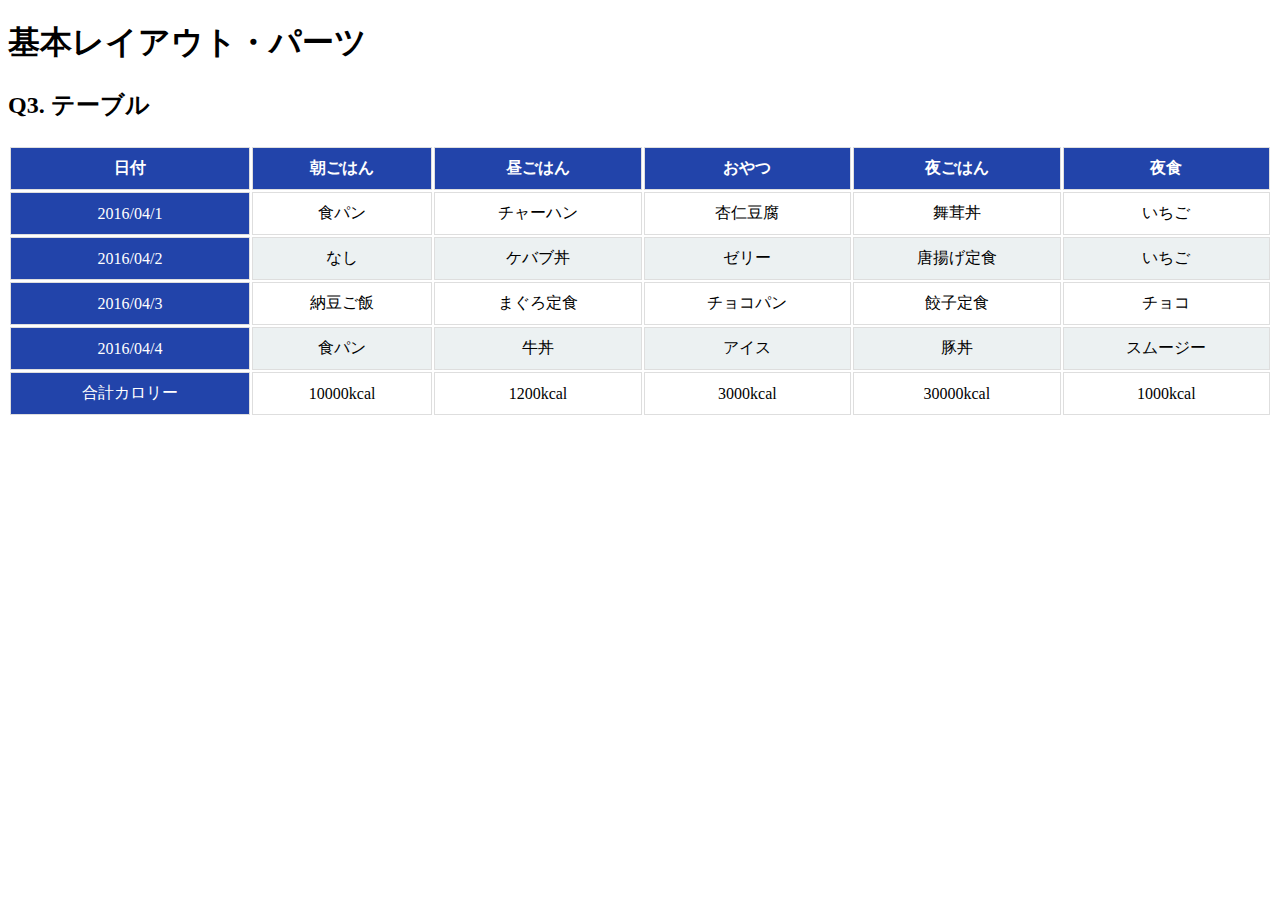
==== layout_parts/q3/index.html @ 688f3453 "確認お願いいたします" ====
<!DOCTYPE html>
<html>
  <head>
    <meta charset="utf-8">
    <meta http-equiv="X-UA-Compatible" content="IE=edge">
    <meta name="viewport" content="width=device-width, initial-scale=1.0, maximum-scale=1.0, user-scalable=no">
    <meta name="format-detection" content="telephone=no">
    <title>基本レイアウト・パーツ</title>
    <link rel="stylesheet" href="http://gizumo-inc.github.io/sample/front-lesson/layout_parts_new/assets/css/reset.css">
    <link rel="stylesheet" href="http://gizumo-inc.github.io/sample/front-lesson/layout_parts_new/assets/css/base.css">
    <link rel="stylesheet" href="css/style.css">
  </head>
  <body>
    <div class="wrapper">
      <h1 class="title">基本レイアウト・パーツ</h1>
      <h2 class="headline">
        <p class="headline__text">Q3. テーブル</p>
      </h2>
      <div class="box">
        <!--
             tableタグを使って表をつくってもらいます。
             tableタグ内では使っていいタグと使っていい順序というものが決まっています。
             それを検索しながら当てはめてください。

             背景色が青いセルのfont-sizeは18pxでline-heightが26pxです。
             それ以外のセルはfont-sizeが16pxでline-heightが22pxです。

             ■この問題で使う大事なプロパティ
             ・table-layout

             ■この問題で使う大事な擬似要素
             ・:nth-child
             ・:first-child
             ・:last-child

             ■必須ではないけど使えると便利な擬似要素
             ・:not
        -->
        <!-- 回答はここに書いてね -->
        <!-- すでについてるクラスにはstyleを指定しない。styleをつける場合は自分で新たにクラスをつけること -->
        <div class="q3">


          <table>
            <tr>
              <th>日付</th>
              <th>朝ごはん</th>
              <th>昼ごはん</th>
              <th>おやつ</th>
              <th>夜ごはん</th>
              <th>夜食</th>
            </tr>
            <tr>
              <td>2016/04/1</td>
              <td>食パン</td>
              <td>チャーハン</td>
              <td>杏仁豆腐</td>
              <td>舞茸丼</td>
              <td>いちご</td>
            </tr>
            <tr>
              <td>2016/04/2</td>
              <td>なし</td>
              <td>ケバブ丼</td>
              <td>ゼリー</td>
              <td>唐揚げ定食</td>
              <td>いちご</td>
            </tr>
            <tr>
              <td>2016/04/3</td>
              <td>納豆ご飯</td>
              <td>まぐろ定食</td>
              <td>チョコパン</td>
              <td>餃子定食</td>
              <td>チョコ</td>
            </tr>
            <tr>
              <td>2016/04/4</td>
              <td>食パン</td>
              <td>牛丼</td>
              <td>アイス</td>
              <td>豚丼</td>
              <td>スムージー</td>
            </tr>
            <tr>
              <td>合計カロリー</td>
              <td>10000kcal</td>
              <td>1200kcal</td>
              <td>3000kcal</td>
              <td>30000kcal</td>
              <td>1000kcal</td>
            </tr>
          </table>

        </div>
        <!-- 回答はここに書いてね -->
      </div>
    </div>
  </body>
</html>
---- layout_parts/q3/css/style.css ----
@charset "UTF-8";

/* 回答はここに書いてね */

table {
  width: 100%;
}

th {
  background-color: #24a;
  color: #fff;
  padding: 10px;
  border: 1px solid #dedede;
}

td {
  padding: 10px;
  text-align: center;
  border: 1px solid #dedede;
}

td:first-child {
  background-color: #24a;
  color: #fff;
}

tr:nth-child(odd) {
  background-color: #ecf1f2;
}

tr:last-child {
  border-top: 2px dashed #000;
}

/* 回答はここに書いてね */
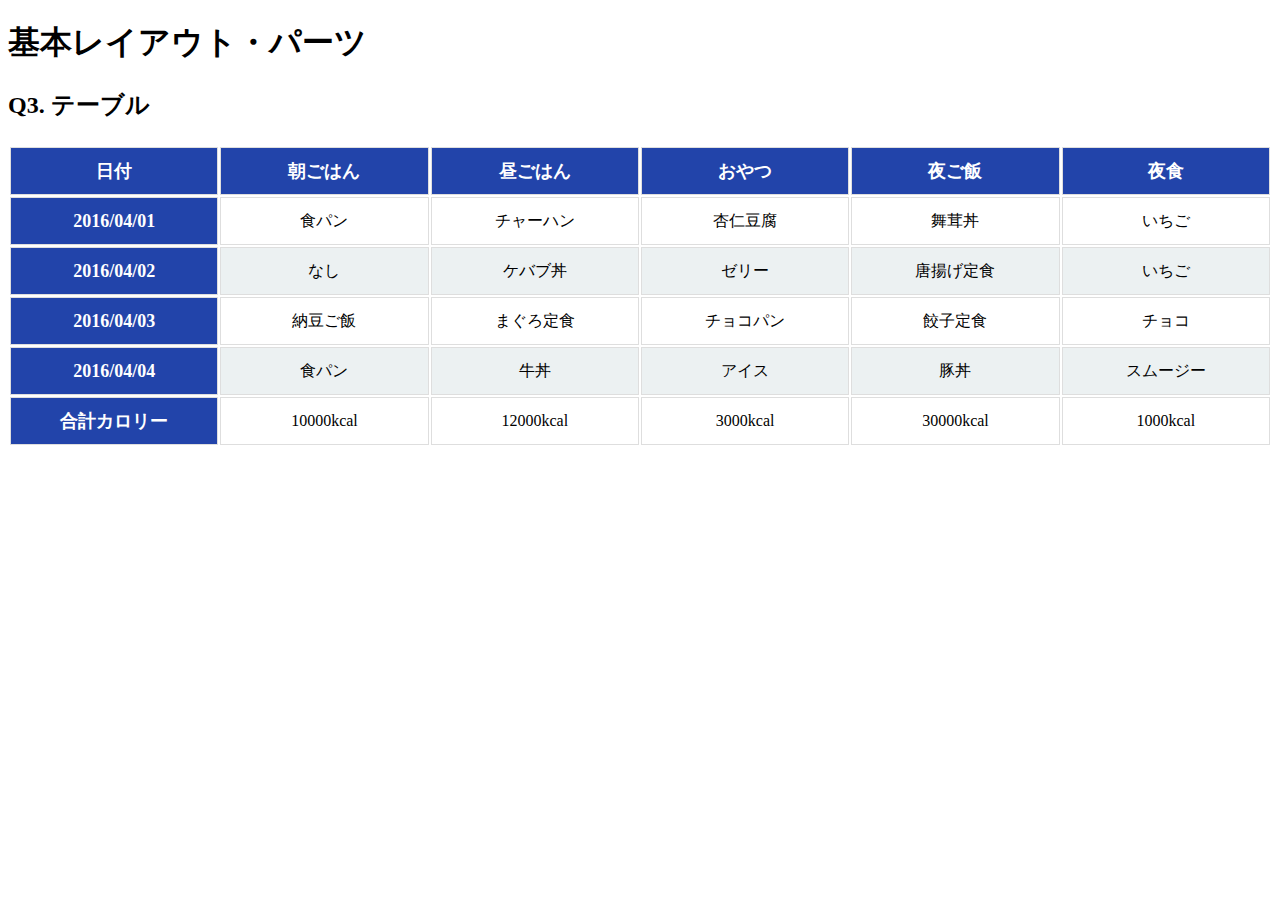
==== commit eafc2b54: "訂正しましたので確認お願いいたします" ====
--- a/layout_parts/q3/index.html
+++ b/layout_parts/q3/index.html
@@ -41,54 +41,54 @@
         <div class="q3">
 
 
-          <table>
-            <tr>
-              <th>日付</th>
-              <th>朝ごはん</th>
-              <th>昼ごはん</th>
-              <th>おやつ</th>
-              <th>夜ごはん</th>
-              <th>夜食</th>
+          <table class="table_box">
+            <tr class="tr">
+              <th class="th">日付</th>
+              <th class="th">朝ごはん</th>
+              <th class="th">昼ごはん</th>
+              <th class="th">おやつ</th>
+              <th class="th">夜ご飯</th>
+              <th class="th">夜食</th>
             </tr>
-            <tr>
-              <td>2016/04/1</td>
-              <td>食パン</td>
-              <td>チャーハン</td>
-              <td>杏仁豆腐</td>
-              <td>舞茸丼</td>
-              <td>いちご</td>
+            <tr class="tr">
+              <th class="th">2016/04/01</th>
+              <td class="td">食パン</td>
+              <td class="td">チャーハン</td>
+              <td class="td">杏仁豆腐</td>
+              <td class="td">舞茸丼</td>
+              <td class="td">いちご</td>
             </tr>
-            <tr>
-              <td>2016/04/2</td>
-              <td>なし</td>
-              <td>ケバブ丼</td>
-              <td>ゼリー</td>
-              <td>唐揚げ定食</td>
-              <td>いちご</td>
+            <tr class="tr">
+              <th class="th">2016/04/02</th>
+              <td class="td">なし</td>
+              <td class="td">ケバブ丼</td>
+              <td class="td">ゼリー</td>
+              <td class="td">唐揚げ定食</td>
+              <td class="td">いちご</td>
             </tr>
-            <tr>
-              <td>2016/04/3</td>
-              <td>納豆ご飯</td>
-              <td>まぐろ定食</td>
-              <td>チョコパン</td>
-              <td>餃子定食</td>
-              <td>チョコ</td>
+            <tr class="tr">
+              <th class="th">2016/04/03</th>
+              <td class="td">納豆ご飯</td>
+              <td class="td">まぐろ定食</td>
+              <td class="td">チョコパン</td>
+              <td class="td">餃子定食</td>
+              <td class="td">チョコ</td>
             </tr>
-            <tr>
-              <td>2016/04/4</td>
-              <td>食パン</td>
-              <td>牛丼</td>
-              <td>アイス</td>
-              <td>豚丼</td>
-              <td>スムージー</td>
+            <tr class="tr">
+              <th class="th">2016/04/04</th>
+              <td class="td">食パン</td>
+              <td class="td">牛丼</td>
+              <td class="td">アイス</td>
+              <td class="td">豚丼</td>
+              <td class="td">スムージー</td>
             </tr>
-            <tr>
-              <td>合計カロリー</td>
-              <td>10000kcal</td>
-              <td>1200kcal</td>
-              <td>3000kcal</td>
-              <td>30000kcal</td>
-              <td>1000kcal</td>
+            <tr class="tr">
+              <th class="th">合計カロリー</th>
+              <td class="td">10000kcal</td>
+              <td class="td">12000kcal</td>
+              <td class="td">3000kcal</td>
+              <td class="td">30000kcal</td>
+              <td class="td">1000kcal</td>
             </tr>
           </table>
 
--- a/layout_parts/q3/css/style.css
+++ b/layout_parts/q3/css/style.css
@@ -2,33 +2,31 @@
 
 /* 回答はここに書いてね */
 
-table {
+.table_box {
   width: 100%;
+  table-layout: fixed;
 }
 
-th {
+.th {
   background-color: #24a;
   color: #fff;
   padding: 10px;
   border: 1px solid #dedede;
+  line-height: 26px;
+  font-size: 18px;
 }
 
-td {
-  padding: 10px;
+.td {
+  line-height: 22px;
   text-align: center;
   border: 1px solid #dedede;
 }
 
-td:first-child {
-  background-color: #24a;
-  color: #fff;
-}
-
-tr:nth-child(odd) {
+.tr:nth-child(odd) {
   background-color: #ecf1f2;
 }
 
-tr:last-child {
+.tr:last-child {
   border-top: 2px dashed #000;
 }
 
